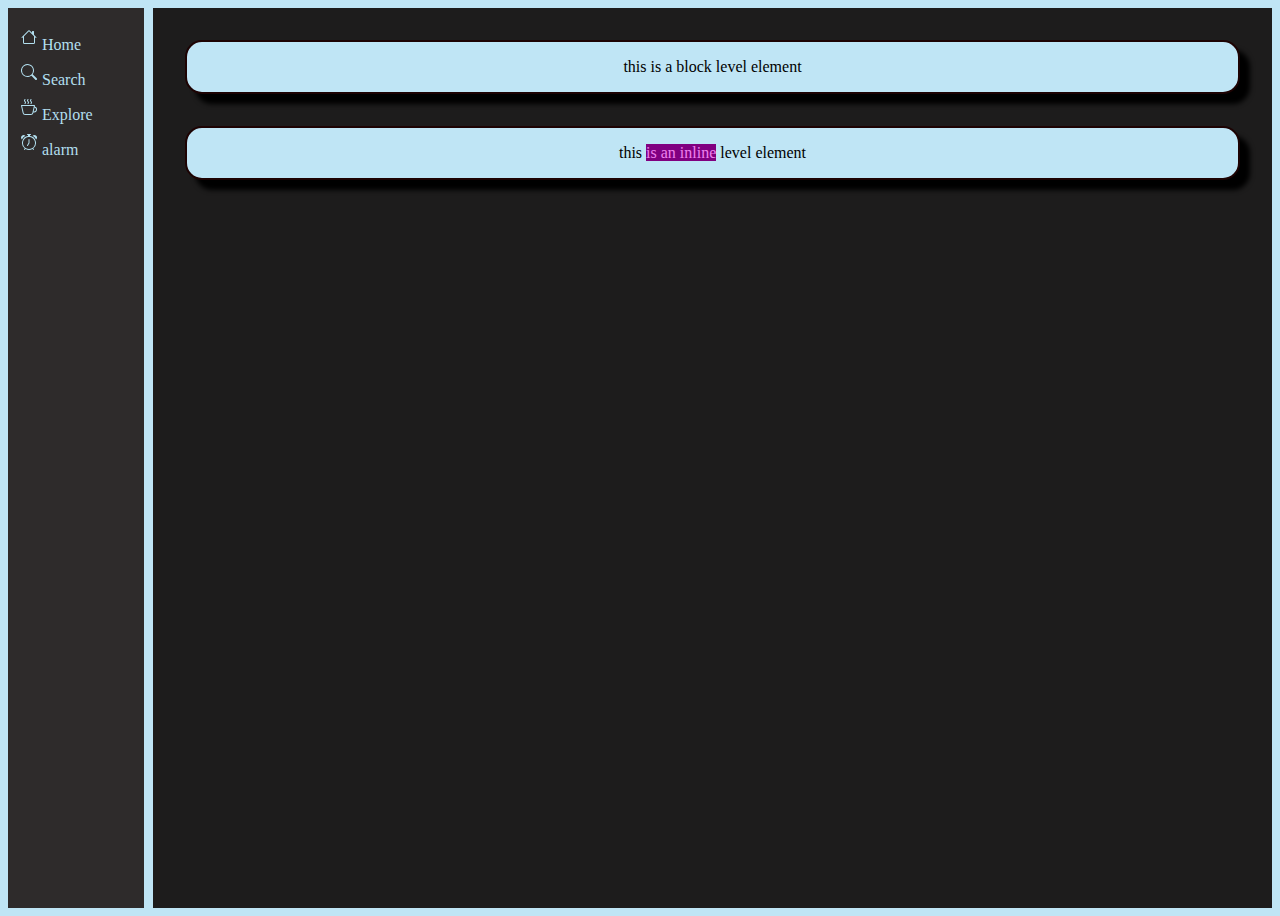
==== javascript.html @ 622e9b77 "3 files modified, 1 added" ====
<!DOCTYPE html>
<html lang="en">
<head>
<link rel= "stylesheet" href="style.css" />
  <meta charset="UTF-8">
  <meta http-equiv="X-UA-Compatible" content="IE=edge">
  <meta name="viewport" content="width=device-width, initial-scale=1.0">
  <title>page 2</title>
</head>
<body>
  <div class="parent">
    <nav>
    <ul>
    <li><a href="index.html"><svg xmlns="http://www.w3.org/2000/svg" width="16" height="16" fill="currentColor" class="bi bi-house" viewBox="0 0 16 16">
      <path d="M8.707 1.5a1 1 0 0 0-1.414 0L.646 8.146a.5.5 0 0 0 .708.708L2 8.207V13.5A1.5 1.5 0 0 0 3.5 15h9a1.5 1.5 0 0 0 1.5-1.5V8.207l.646.647a.5.5 0 0 0 .708-.708L13 5.793V2.5a.5.5 0 0 0-.5-.5h-1a.5.5 0 0 0-.5.5v1.293L8.707 1.5ZM13 7.207V13.5a.5.5 0 0 1-.5.5h-9a.5.5 0 0 1-.5-.5V7.207l5-5 5 5Z"/>
    </svg>Home</a></li>
    <li><a href="page2.html"><svg xmlns="http://www.w3.org/2000/svg" width="16" height="16" fill="currentColor" class="bi bi-search" viewBox="0 0 16 16">
      <path d="M11.742 10.344a6.5 6.5 0 1 0-1.397 1.398h-.001c.03.04.062.078.098.115l3.85 3.85a1 1 0 0 0 1.415-1.414l-3.85-3.85a1.007 1.007 0 0 0-.115-.1zM12 6.5a5.5 5.5 0 1 1-11 0 5.5 5.5 0 0 1 11 0z"/>
    </svg>Search</a></li>
    <li><a href="spacing.html"><svg xmlns="http://www.w3.org/2000/svg" width="16" height="16" fill="currentColor" class="bi bi-cup-hot" viewBox="0 0 16 16">
      <path fill-rule="evenodd" d="M.5 6a.5.5 0 0 0-.488.608l1.652 7.434A2.5 2.5 0 0 0 4.104 16h5.792a2.5 2.5 0 0 0 2.44-1.958l.131-.59a3 3 0 0 0 1.3-5.854l.221-.99A.5.5 0 0 0 13.5 6H.5ZM13 12.5a2.01 2.01 0 0 1-.316-.025l.867-3.898A2.001 2.001 0 0 1 13 12.5ZM2.64 13.825 1.123 7h11.754l-1.517 6.825A1.5 1.5 0 0 1 9.896 15H4.104a1.5 1.5 0 0 1-1.464-1.175Z"/>
      <path d="m4.4.8-.003.004-.014.019a4.167 4.167 0 0 0-.204.31 2.327 2.327 0 0 0-.141.267c-.026.06-.034.092-.037.103v.004a.593.593 0 0 0 .091.248c.075.133.178.272.308.445l.01.012c.118.158.26.347.37.543.112.2.22.455.22.745 0 .188-.065.368-.119.494a3.31 3.31 0 0 1-.202.388 5.444 5.444 0 0 1-.253.382l-.018.025-.005.008-.002.002A.5.5 0 0 1 3.6 4.2l.003-.004.014-.019a4.149 4.149 0 0 0 .204-.31 2.06 2.06 0 0 0 .141-.267c.026-.06.034-.092.037-.103a.593.593 0 0 0-.09-.252A4.334 4.334 0 0 0 3.6 2.8l-.01-.012a5.099 5.099 0 0 1-.37-.543A1.53 1.53 0 0 1 3 1.5c0-.188.065-.368.119-.494.059-.138.134-.274.202-.388a5.446 5.446 0 0 1 .253-.382l.025-.035A.5.5 0 0 1 4.4.8Zm3 0-.003.004-.014.019a4.167 4.167 0 0 0-.204.31 2.327 2.327 0 0 0-.141.267c-.026.06-.034.092-.037.103v.004a.593.593 0 0 0 .091.248c.075.133.178.272.308.445l.01.012c.118.158.26.347.37.543.112.2.22.455.22.745 0 .188-.065.368-.119.494a3.31 3.31 0 0 1-.202.388 5.444 5.444 0 0 1-.253.382l-.018.025-.005.008-.002.002A.5.5 0 0 1 6.6 4.2l.003-.004.014-.019a4.149 4.149 0 0 0 .204-.31 2.06 2.06 0 0 0 .141-.267c.026-.06.034-.092.037-.103a.593.593 0 0 0-.09-.252A4.334 4.334 0 0 0 6.6 2.8l-.01-.012a5.099 5.099 0 0 1-.37-.543A1.53 1.53 0 0 1 6 1.5c0-.188.065-.368.119-.494.059-.138.134-.274.202-.388a5.446 5.446 0 0 1 .253-.382l.025-.035A.5.5 0 0 1 7.4.8Zm3 0-.003.004-.014.019a4.077 4.077 0 0 0-.204.31 2.337 2.337 0 0 0-.141.267c-.026.06-.034.092-.037.103v.004a.593.593 0 0 0 .091.248c.075.133.178.272.308.445l.01.012c.118.158.26.347.37.543.112.2.22.455.22.745 0 .188-.065.368-.119.494a3.198 3.198 0 0 1-.202.388 5.385 5.385 0 0 1-.252.382l-.019.025-.005.008-.002.002A.5.5 0 0 1 9.6 4.2l.003-.004.014-.019a4.149 4.149 0 0 0 .204-.31 2.06 2.06 0 0 0 .141-.267c.026-.06.034-.092.037-.103a.593.593 0 0 0-.09-.252A4.334 4.334 0 0 0 9.6 2.8l-.01-.012a5.099 5.099 0 0 1-.37-.543A1.53 1.53 0 0 1 9 1.5c0-.188.065-.368.119-.494.059-.138.134-.274.202-.388a5.446 5.446 0 0 1 .253-.382l.025-.035A.5.5 0 0 1 10.4.8Z"/>
    </svg>Explore</a></li>
    <li><a href="javascript.html"><svg xmlns="http://www.w3.org/2000/svg" width="16" height="16" fill="currentColor" class="bi bi-alarm" viewBox="0 0 16 16">
      <path d="M8.5 5.5a.5.5 0 0 0-1 0v3.362l-1.429 2.38a.5.5 0 1 0 .858.515l1.5-2.5A.5.5 0 0 0 8.5 9V5.5z"/>
      <path d="M6.5 0a.5.5 0 0 0 0 1H7v1.07a7.001 7.001 0 0 0-3.273 12.474l-.602.602a.5.5 0 0 0 .707.708l.746-.746A6.97 6.97 0 0 0 8 16a6.97 6.97 0 0 0 3.422-.892l.746.746a.5.5 0 0 0 .707-.708l-.601-.602A7.001 7.001 0 0 0 9 2.07V1h.5a.5.5 0 0 0 0-1h-3zm1.038 3.018a6.093 6.093 0 0 1 .924 0 6 6 0 1 1-.924 0zM0 3.5c0 .753.333 1.429.86 1.887A8.035 8.035 0 0 1 4.387 1.86 2.5 2.5 0 0 0 0 3.5zM13.5 1c-.753 0-1.429.333-1.887.86a8.035 8.035 0 0 1 3.527 3.527A2.5 2.5 0 0 0 13.5 1z"/>
    </svg>alarm</a></li>
      </ul>
    </nav>
    <div class="child">
      <div class="block-div">this is a block level element</div> 
      <div class="block-div">this
        <div class="inline-div">is an inline</div>
        level element
      
  </div>
</body>
</html>
---- style.css ----
nav {
  background: rgb(46, 43, 43); 

}

div.parent {
  display: grid; 
  grid-template-columns: 136px auto;
  min-height: 100vh; 
  grid-gap: 9px;
}
div.child {
  background: #1d1c1c; 
}.box {
  width: 70px;
  height: 40px;
  background: #bfe5f5;
  padding: 8px;
  margin: 9px;
}
p{
  background: #bfe5f5;
}
.paragraph_2{
  background:#bfe5f5;
}
#paragraph_3{
  background:#bfe5f5;
}
p:nth-child(2) strong{
  background: purple;
}
a{
  background:none;
}
a{
  text-decoration: none;
}
nav li {
list-style-type: none;
margin:5px;
}
nav ul {
padding: 0;
}
.block-div {
  background:#bfe5f5;
  display: block;
  border-width:2px ;
  border-color:rgb(29, 3, 3) ;
  border-style:solid ;
  padding: 1rem;
  margin: 2rem;
  border-radius: 17px;
  text-align: center;
  box-shadow:10px 10px 5px rgb(0,0,0,9);
}
li a {
  color: rgb(178, 223, 239);
}
.inline-div {
  display: inline;
  background-color:purple;
  color:violet;
}
#spacing-lesson {
  width:179px;
  height:15px;
  padding:10px;
  margin:auto;
  margin-top:25px;
  border-radius: 17px;
  text-align: center;
  box-shadow:10px 10px 5px rgb(0,0,0,9);
}
.bi {
  margin:5px;
  margin-left:8px;
}
html {
background:#bfe5f5 ;
}
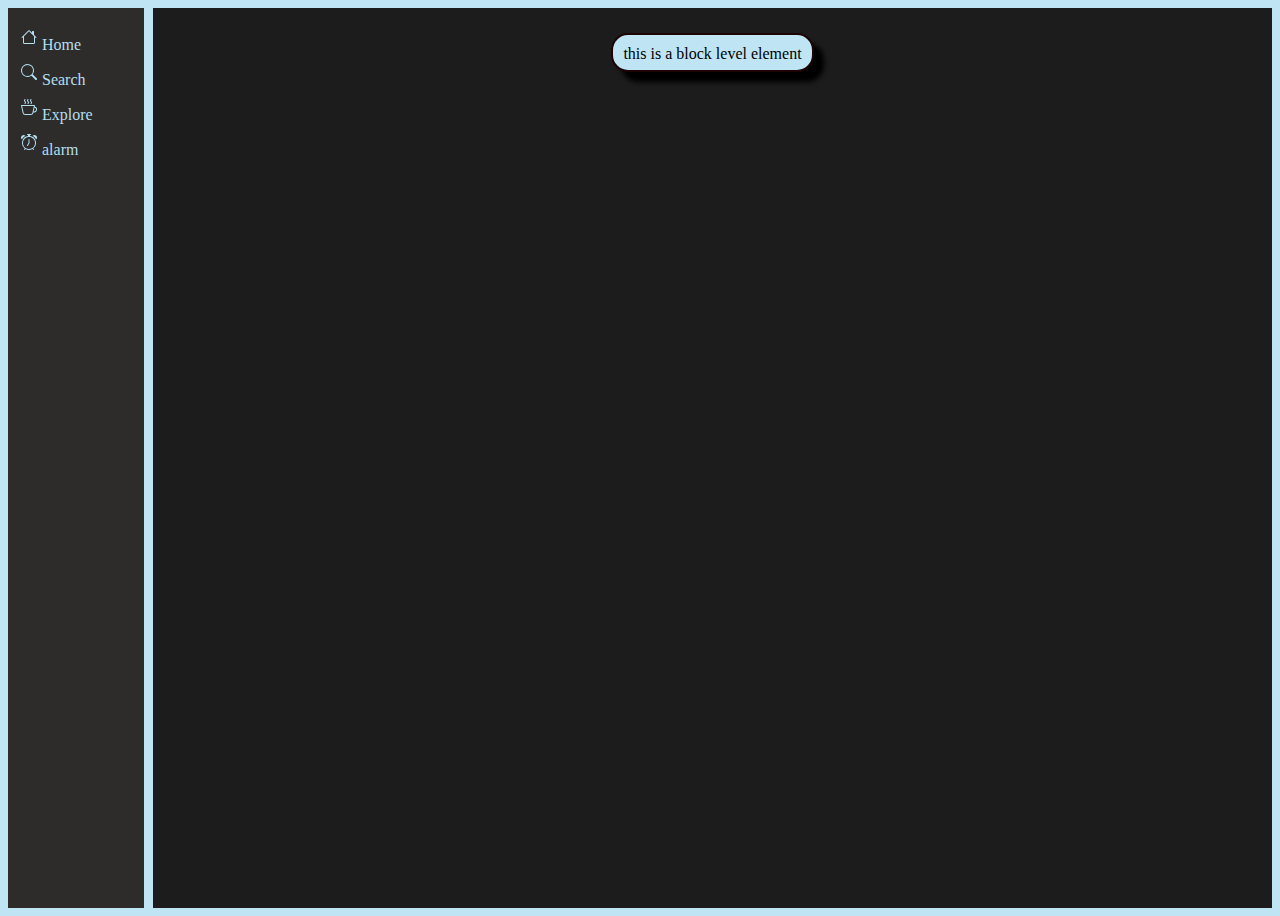
==== commit 5d572012: "1 file modified" ====
--- a/javascript.html
+++ b/javascript.html
@@ -28,11 +28,7 @@
       </ul>
     </nav>
     <div class="child">
-      <div class="block-div">this is a block level element</div> 
-      <div class="block-div">this
-        <div class="inline-div">is an inline</div>
-        level element
-      
-  </div>
+      <p class="block-div" id="spacing-lesson">this is a block level element</p>
+    </div>
 </body>
 </html>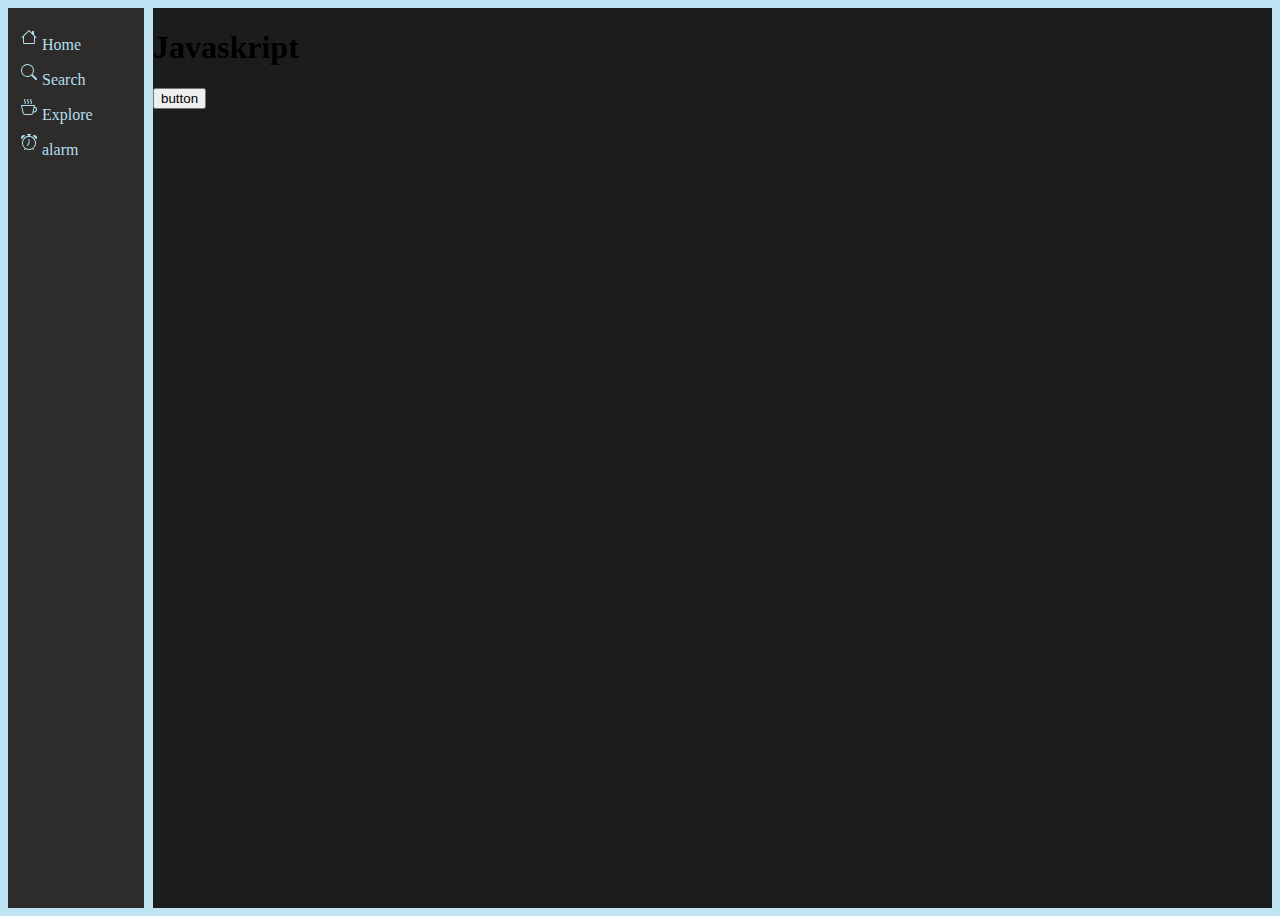
==== commit 78a6ac1f: "3 files modified, 1 added" ====
--- a/javascript.html
+++ b/javascript.html
@@ -1,11 +1,11 @@
-<!DOCTYPE html>
-<html lang="en">
+<html>
 <head>
 <link rel= "stylesheet" href="style.css" />
   <meta charset="UTF-8">
   <meta http-equiv="X-UA-Compatible" content="IE=edge">
   <meta name="viewport" content="width=device-width, initial-scale=1.0">
   <title>page 2</title>
+  <script src="script.js"></script>
 </head>
 <body>
   <div class="parent">
@@ -28,7 +28,8 @@
       </ul>
     </nav>
     <div class="child">
-      <p class="block-div" id="spacing-lesson">this is a block level element</p>
+      <h1>Javaskript</h1>
+      <button onclick="doSomethingCool()">button</buton>
     </div>
 </body>
 </html>--- a/style.css
+++ b/style.css
@@ -65,7 +65,7 @@
 }
 #spacing-lesson {
   width:179px;
-  height:15px;
+  height:420px;
   padding:10px;
   margin:auto;
   margin-top:25px;
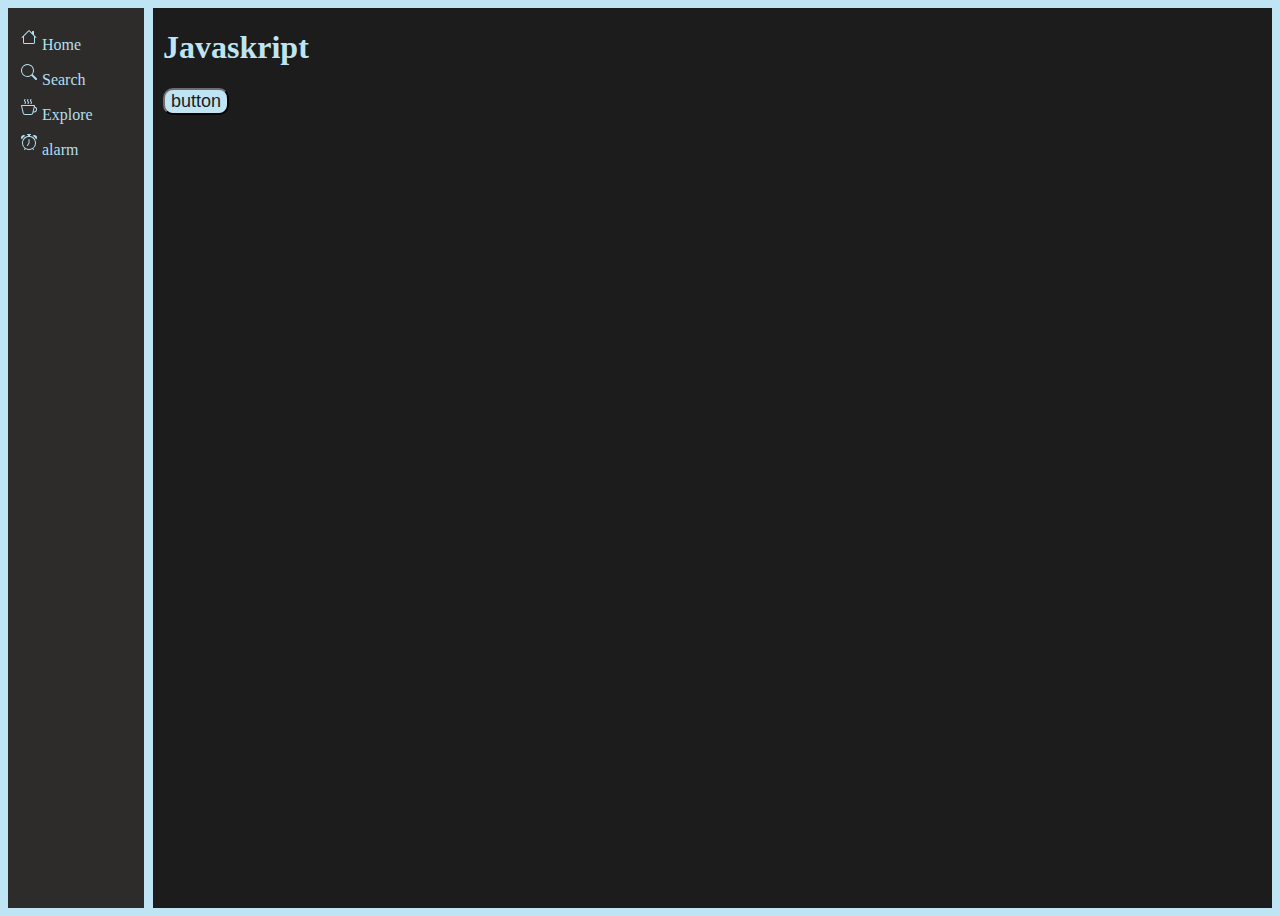
==== commit da4ea15f: "3 files modified" ====
--- a/javascript.html
+++ b/javascript.html
@@ -28,8 +28,8 @@
       </ul>
     </nav>
     <div class="child">
-      <h1>Javaskript</h1>
-      <button onclick="doSomethingCool()">button</buton>
+      <h1 class="h11">Javaskript</h1>
+      <button class="button1"  onclick="doSomethingCool()">button</buton>
     </div>
 </body>
 </html>--- a/style.css
+++ b/style.css
@@ -79,4 +79,19 @@
 }
 html {
 background:#bfe5f5 ;
+}
+.h11 {
+  margin-left:10px;
+  color:#bfe5f5;
+}
+.button1{
+  margin-left:10px;
+  Background:#bfe5f5;
+  color: #1d1c1c; 
+  font-size:18px;
+  border-radius:10px;
+  border-color:#1d1c1c;
+}
+.button1:hover {
+  background:;
 }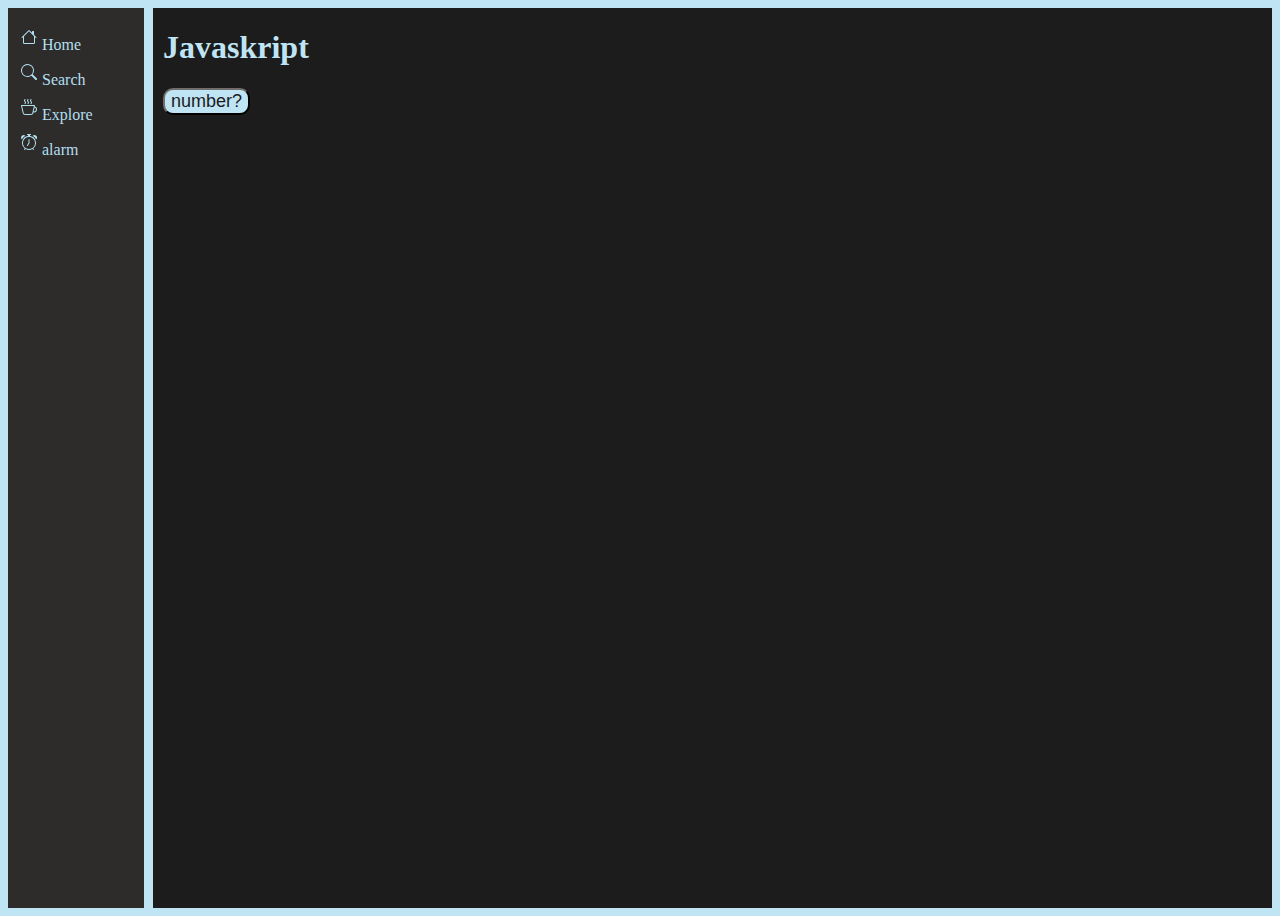
==== commit 7e41a310: "1 file modified" ====
--- a/javascript.html
+++ b/javascript.html
@@ -29,7 +29,7 @@
     </nav>
     <div class="child">
       <h1 class="h11">Javaskript</h1>
-      <button class="button1"  onclick="doSomethingCool()">button</buton>
+      <button class="button1"  onclick="doSomethingCool()">number?</buton>
     </div>
 </body>
 </html>--- a/style.css
+++ b/style.css
@@ -93,5 +93,5 @@
   border-color:#1d1c1c;
 }
 .button1:hover {
-  background:;
+  background:lightcyan;
 }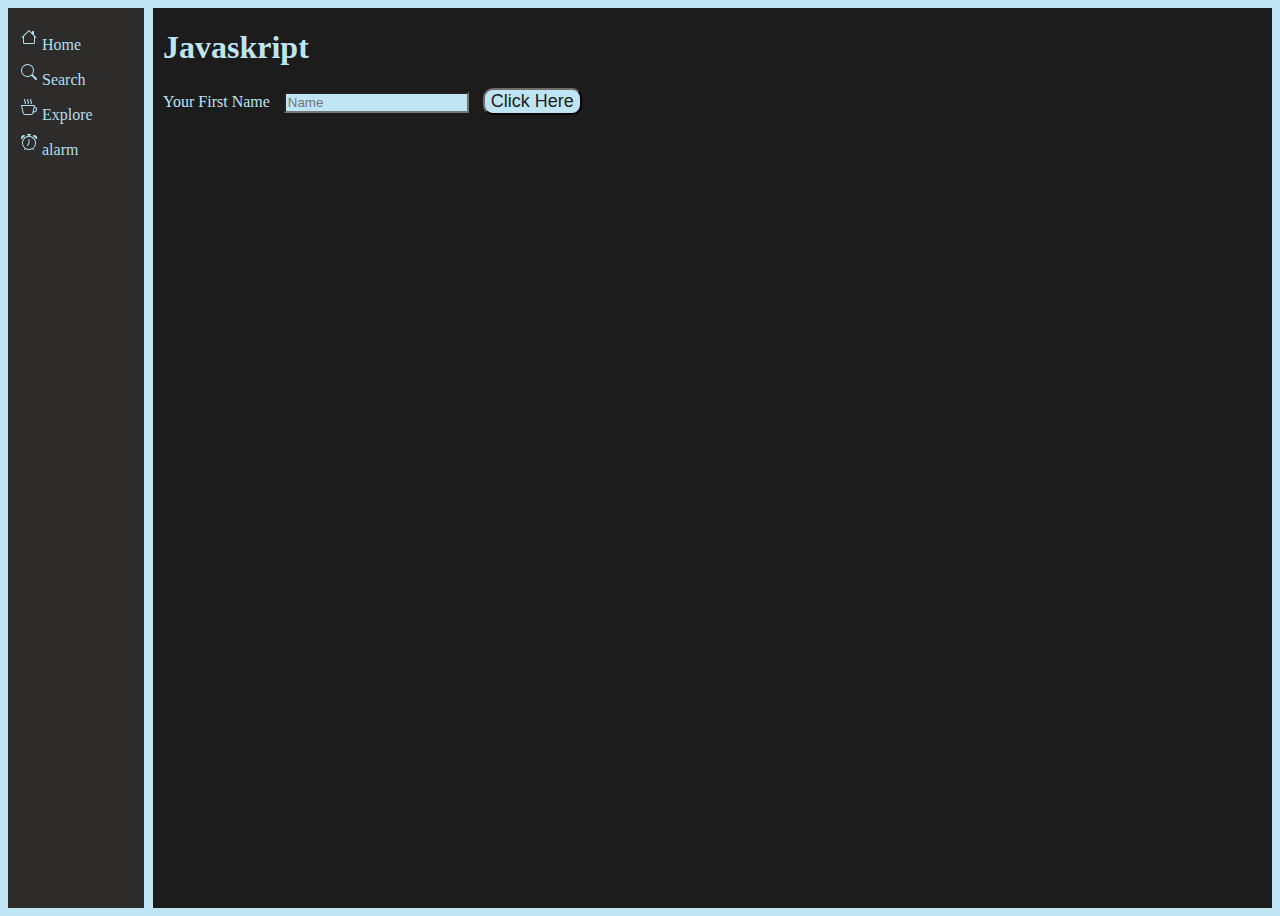
==== commit 8e4944be: "3 files modified" ====
--- a/javascript.html
+++ b/javascript.html
@@ -29,7 +29,9 @@
     </nav>
     <div class="child">
       <h1 class="h11">Javaskript</h1>
-      <button class="button1"  onclick="doSomethingCool()">number?</buton>
+      <label class="book3" for="name">Your First Name</label>
+      <input  class="book2" type="text" placeholder="Name" id="name" />
+      <button class="button1"  onclick="doSomethingCool()">Click Here</buton>
     </div>
 </body>
 </html>--- a/style.css
+++ b/style.css
@@ -94,4 +94,13 @@
 }
 .button1:hover {
   background:lightcyan;
+}
+.book2 {
+  margin-left:10px;
+  color:#1d1c1c;
+  background:#bfe5f5;
+}
+.book3 {
+  margin-left:10px;
+  color:#bfe5f5;
 }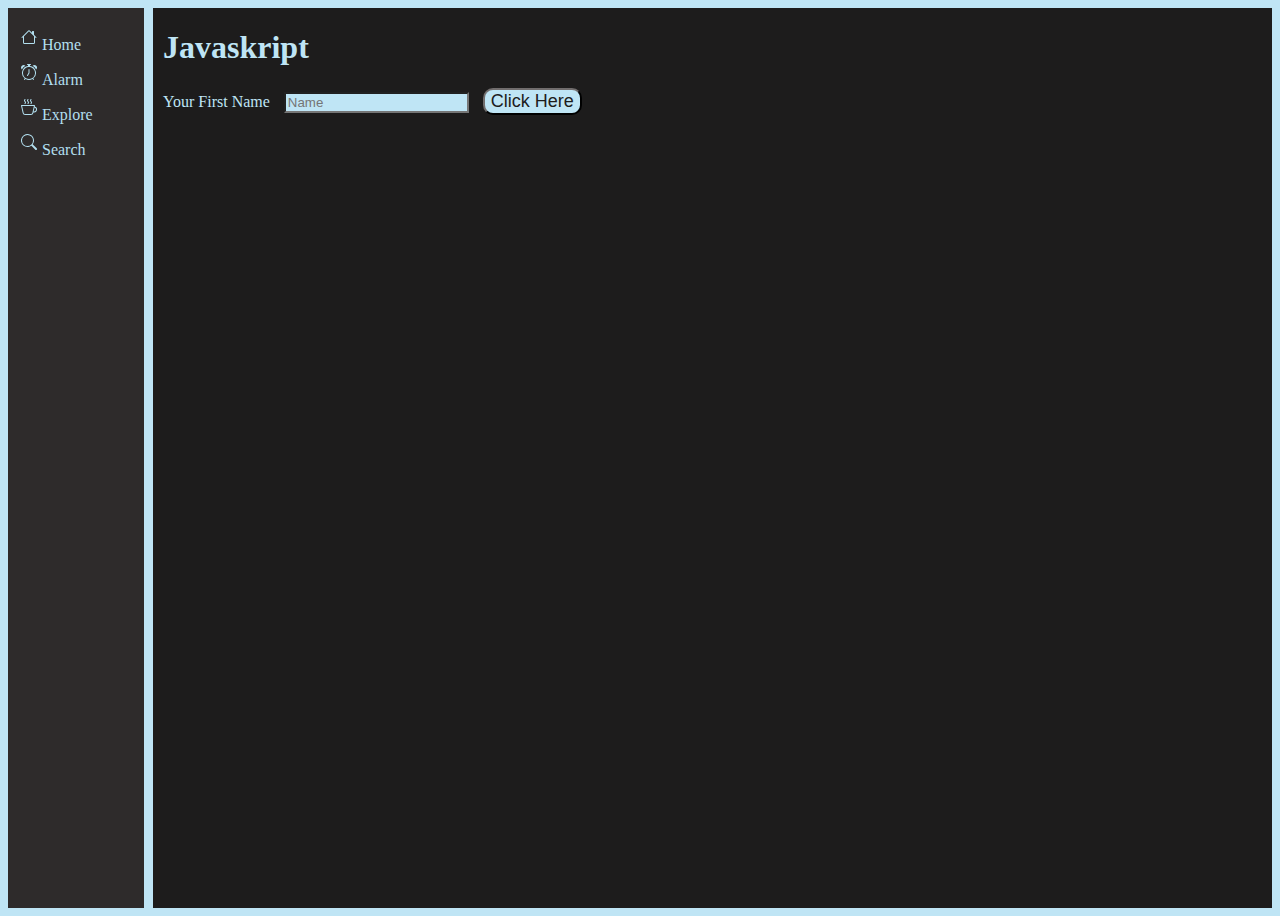
==== commit 507c7529: "4 files modified" ====
--- a/javascript.html
+++ b/javascript.html
@@ -14,17 +14,17 @@
     <li><a href="index.html"><svg xmlns="http://www.w3.org/2000/svg" width="16" height="16" fill="currentColor" class="bi bi-house" viewBox="0 0 16 16">
       <path d="M8.707 1.5a1 1 0 0 0-1.414 0L.646 8.146a.5.5 0 0 0 .708.708L2 8.207V13.5A1.5 1.5 0 0 0 3.5 15h9a1.5 1.5 0 0 0 1.5-1.5V8.207l.646.647a.5.5 0 0 0 .708-.708L13 5.793V2.5a.5.5 0 0 0-.5-.5h-1a.5.5 0 0 0-.5.5v1.293L8.707 1.5ZM13 7.207V13.5a.5.5 0 0 1-.5.5h-9a.5.5 0 0 1-.5-.5V7.207l5-5 5 5Z"/>
     </svg>Home</a></li>
-    <li><a href="page2.html"><svg xmlns="http://www.w3.org/2000/svg" width="16" height="16" fill="currentColor" class="bi bi-search" viewBox="0 0 16 16">
-      <path d="M11.742 10.344a6.5 6.5 0 1 0-1.397 1.398h-.001c.03.04.062.078.098.115l3.85 3.85a1 1 0 0 0 1.415-1.414l-3.85-3.85a1.007 1.007 0 0 0-.115-.1zM12 6.5a5.5 5.5 0 1 1-11 0 5.5 5.5 0 0 1 11 0z"/>
-    </svg>Search</a></li>
+    <li><a href="page2.html"><svg xmlns="http://www.w3.org/2000/svg" width="16" height="16" fill="currentColor" class="bi bi-alarm" viewBox="0 0 16 16">
+      <path d="M8.5 5.5a.5.5 0 0 0-1 0v3.362l-1.429 2.38a.5.5 0 1 0 .858.515l1.5-2.5A.5.5 0 0 0 8.5 9V5.5z"/>
+      <path d="M6.5 0a.5.5 0 0 0 0 1H7v1.07a7.001 7.001 0 0 0-3.273 12.474l-.602.602a.5.5 0 0 0 .707.708l.746-.746A6.97 6.97 0 0 0 8 16a6.97 6.97 0 0 0 3.422-.892l.746.746a.5.5 0 0 0 .707-.708l-.601-.602A7.001 7.001 0 0 0 9 2.07V1h.5a.5.5 0 0 0 0-1h-3zm1.038 3.018a6.093 6.093 0 0 1 .924 0 6 6 0 1 1-.924 0zM0 3.5c0 .753.333 1.429.86 1.887A8.035 8.035 0 0 1 4.387 1.86 2.5 2.5 0 0 0 0 3.5zM13.5 1c-.753 0-1.429.333-1.887.86a8.035 8.035 0 0 1 3.527 3.527A2.5 2.5 0 0 0 13.5 1z"/>
+    </svg>Alarm</a></li>
     <li><a href="spacing.html"><svg xmlns="http://www.w3.org/2000/svg" width="16" height="16" fill="currentColor" class="bi bi-cup-hot" viewBox="0 0 16 16">
       <path fill-rule="evenodd" d="M.5 6a.5.5 0 0 0-.488.608l1.652 7.434A2.5 2.5 0 0 0 4.104 16h5.792a2.5 2.5 0 0 0 2.44-1.958l.131-.59a3 3 0 0 0 1.3-5.854l.221-.99A.5.5 0 0 0 13.5 6H.5ZM13 12.5a2.01 2.01 0 0 1-.316-.025l.867-3.898A2.001 2.001 0 0 1 13 12.5ZM2.64 13.825 1.123 7h11.754l-1.517 6.825A1.5 1.5 0 0 1 9.896 15H4.104a1.5 1.5 0 0 1-1.464-1.175Z"/>
       <path d="m4.4.8-.003.004-.014.019a4.167 4.167 0 0 0-.204.31 2.327 2.327 0 0 0-.141.267c-.026.06-.034.092-.037.103v.004a.593.593 0 0 0 .091.248c.075.133.178.272.308.445l.01.012c.118.158.26.347.37.543.112.2.22.455.22.745 0 .188-.065.368-.119.494a3.31 3.31 0 0 1-.202.388 5.444 5.444 0 0 1-.253.382l-.018.025-.005.008-.002.002A.5.5 0 0 1 3.6 4.2l.003-.004.014-.019a4.149 4.149 0 0 0 .204-.31 2.06 2.06 0 0 0 .141-.267c.026-.06.034-.092.037-.103a.593.593 0 0 0-.09-.252A4.334 4.334 0 0 0 3.6 2.8l-.01-.012a5.099 5.099 0 0 1-.37-.543A1.53 1.53 0 0 1 3 1.5c0-.188.065-.368.119-.494.059-.138.134-.274.202-.388a5.446 5.446 0 0 1 .253-.382l.025-.035A.5.5 0 0 1 4.4.8Zm3 0-.003.004-.014.019a4.167 4.167 0 0 0-.204.31 2.327 2.327 0 0 0-.141.267c-.026.06-.034.092-.037.103v.004a.593.593 0 0 0 .091.248c.075.133.178.272.308.445l.01.012c.118.158.26.347.37.543.112.2.22.455.22.745 0 .188-.065.368-.119.494a3.31 3.31 0 0 1-.202.388 5.444 5.444 0 0 1-.253.382l-.018.025-.005.008-.002.002A.5.5 0 0 1 6.6 4.2l.003-.004.014-.019a4.149 4.149 0 0 0 .204-.31 2.06 2.06 0 0 0 .141-.267c.026-.06.034-.092.037-.103a.593.593 0 0 0-.09-.252A4.334 4.334 0 0 0 6.6 2.8l-.01-.012a5.099 5.099 0 0 1-.37-.543A1.53 1.53 0 0 1 6 1.5c0-.188.065-.368.119-.494.059-.138.134-.274.202-.388a5.446 5.446 0 0 1 .253-.382l.025-.035A.5.5 0 0 1 7.4.8Zm3 0-.003.004-.014.019a4.077 4.077 0 0 0-.204.31 2.337 2.337 0 0 0-.141.267c-.026.06-.034.092-.037.103v.004a.593.593 0 0 0 .091.248c.075.133.178.272.308.445l.01.012c.118.158.26.347.37.543.112.2.22.455.22.745 0 .188-.065.368-.119.494a3.198 3.198 0 0 1-.202.388 5.385 5.385 0 0 1-.252.382l-.019.025-.005.008-.002.002A.5.5 0 0 1 9.6 4.2l.003-.004.014-.019a4.149 4.149 0 0 0 .204-.31 2.06 2.06 0 0 0 .141-.267c.026-.06.034-.092.037-.103a.593.593 0 0 0-.09-.252A4.334 4.334 0 0 0 9.6 2.8l-.01-.012a5.099 5.099 0 0 1-.37-.543A1.53 1.53 0 0 1 9 1.5c0-.188.065-.368.119-.494.059-.138.134-.274.202-.388a5.446 5.446 0 0 1 .253-.382l.025-.035A.5.5 0 0 1 10.4.8Z"/>
     </svg>Explore</a></li>
-    <li><a href="javascript.html"><svg xmlns="http://www.w3.org/2000/svg" width="16" height="16" fill="currentColor" class="bi bi-alarm" viewBox="0 0 16 16">
-      <path d="M8.5 5.5a.5.5 0 0 0-1 0v3.362l-1.429 2.38a.5.5 0 1 0 .858.515l1.5-2.5A.5.5 0 0 0 8.5 9V5.5z"/>
-      <path d="M6.5 0a.5.5 0 0 0 0 1H7v1.07a7.001 7.001 0 0 0-3.273 12.474l-.602.602a.5.5 0 0 0 .707.708l.746-.746A6.97 6.97 0 0 0 8 16a6.97 6.97 0 0 0 3.422-.892l.746.746a.5.5 0 0 0 .707-.708l-.601-.602A7.001 7.001 0 0 0 9 2.07V1h.5a.5.5 0 0 0 0-1h-3zm1.038 3.018a6.093 6.093 0 0 1 .924 0 6 6 0 1 1-.924 0zM0 3.5c0 .753.333 1.429.86 1.887A8.035 8.035 0 0 1 4.387 1.86 2.5 2.5 0 0 0 0 3.5zM13.5 1c-.753 0-1.429.333-1.887.86a8.035 8.035 0 0 1 3.527 3.527A2.5 2.5 0 0 0 13.5 1z"/>
-    </svg>alarm</a></li>
+    <li><a href="javascript.html"><svg xmlns="http://www.w3.org/2000/svg" width="16" height="16" fill="currentColor" class="bi bi-search" viewBox="0 0 16 16">
+      <path d="M11.742 10.344a6.5 6.5 0 1 0-1.397 1.398h-.001c.03.04.062.078.098.115l3.85 3.85a1 1 0 0 0 1.415-1.414l-3.85-3.85a1.007 1.007 0 0 0-.115-.1zM12 6.5a5.5 5.5 0 1 1-11 0 5.5 5.5 0 0 1 11 0z"/>
+    </svg>Search</a></li>
       </ul>
     </nav>
     <div class="child">
